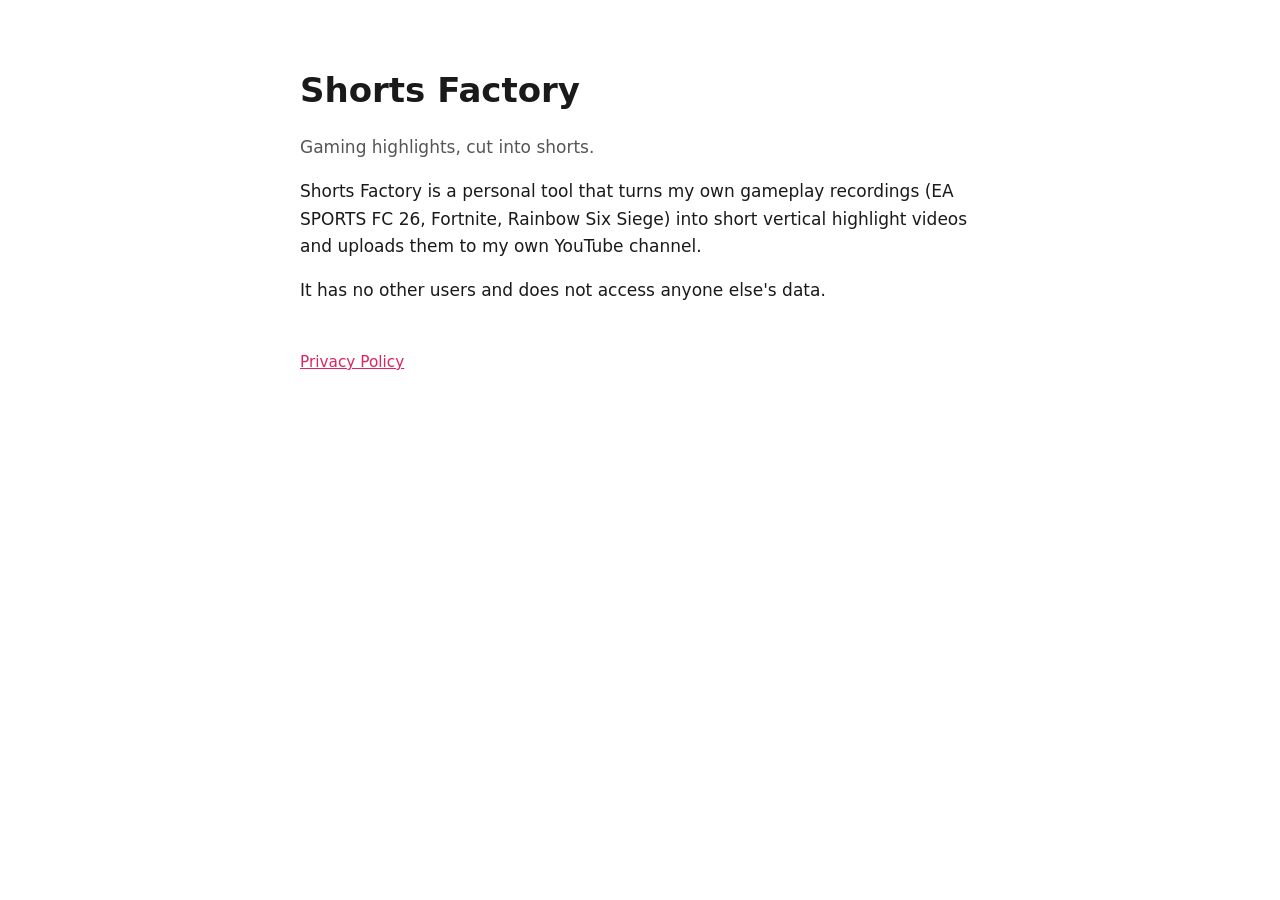
==== index.html @ c35302d3 "Shorts Factory homepage and privacy policy Co-Authored-By: Claude Opus 5.5 <noreply@anthropic.com>" ====
<!doctype html><html lang="en"><head><meta charset="utf-8"><meta name="viewport" content="width=device-width,initial-scale=1">
<title>Shorts Factory</title><link rel="stylesheet" href="style.css"></head><body>
<h1>Shorts Factory</h1>
<p class="muted">Gaming highlights, cut into shorts.</p>
<p>Shorts Factory is a personal tool that turns my own gameplay recordings (EA SPORTS FC 26, Fortnite,
Rainbow Six Siege) into short vertical highlight videos and uploads them to my own YouTube channel.</p>
<p>It has no other users and does not access anyone else's data.</p>
<footer><a href="privacy.html">Privacy Policy</a></footer>
</body></html>
---- style.css ----
:root{--bg:#fff;--fg:#1a1a1a;--muted:#555;--accent:#e0245e}
@media (prefers-color-scheme:dark){:root{--bg:#121212;--fg:#eee;--muted:#aaa}}
body{background:var(--bg);color:var(--fg);font:17px/1.6 system-ui,sans-serif;max-width:680px;margin:0 auto;padding:40px 16px}
h1{margin-bottom:.2em}a{color:var(--accent)}.muted{color:var(--muted)}footer{margin-top:3em;font-size:.9em}
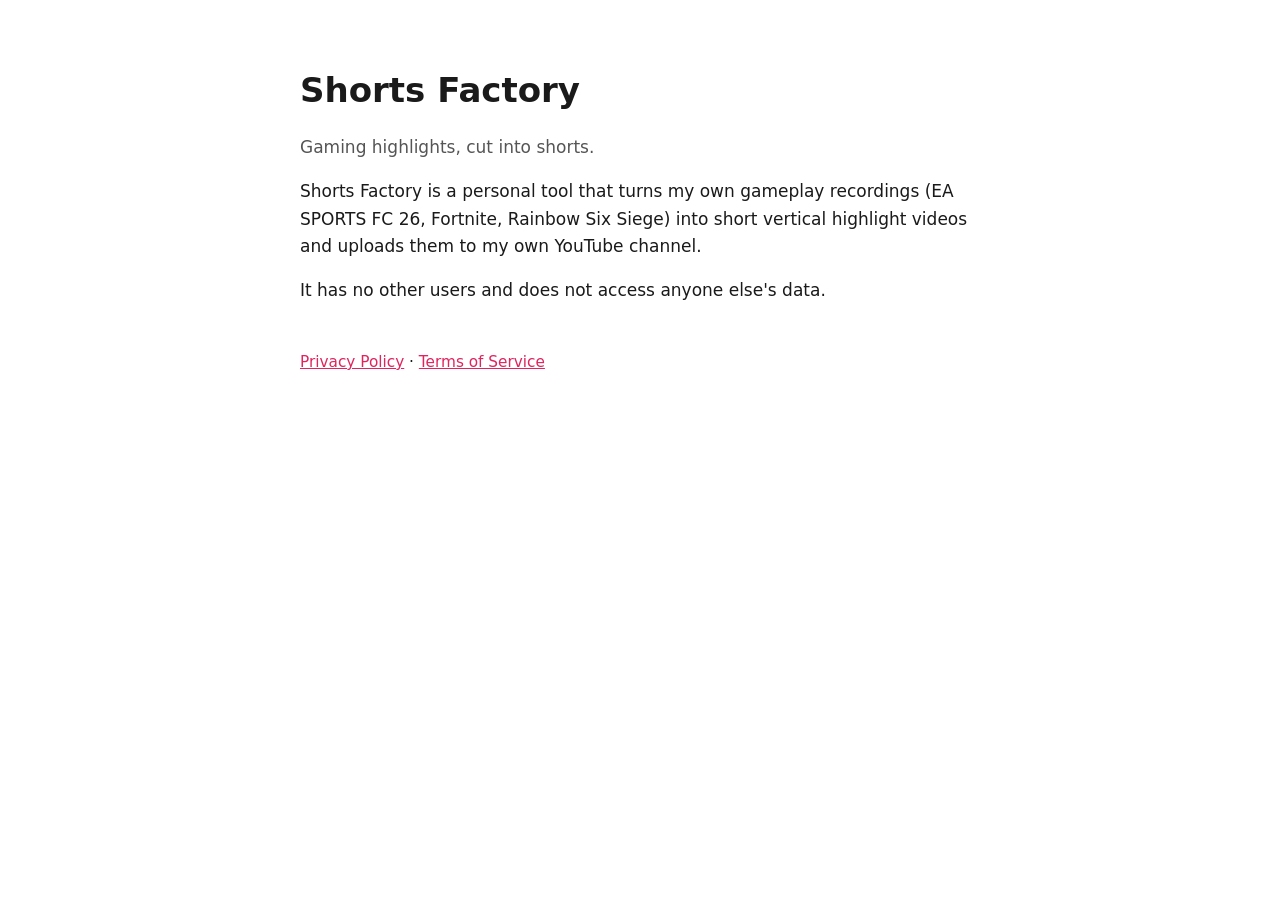
==== commit a61dfec4: "Add terms of service page Co-Authored-By: Claude Opus 5.5 <noreply@anthropic.com>" ====
--- a/index.html
+++ b/index.html
@@ -5,5 +5,5 @@
 <p>Shorts Factory is a personal tool that turns my own gameplay recordings (EA SPORTS FC 26, Fortnite,
 Rainbow Six Siege) into short vertical highlight videos and uploads them to my own YouTube channel.</p>
 <p>It has no other users and does not access anyone else's data.</p>
-<footer><a href="privacy.html">Privacy Policy</a></footer>
+<footer><a href="privacy.html">Privacy Policy</a> · <a href="terms.html">Terms of Service</a></footer>
 </body></html>
